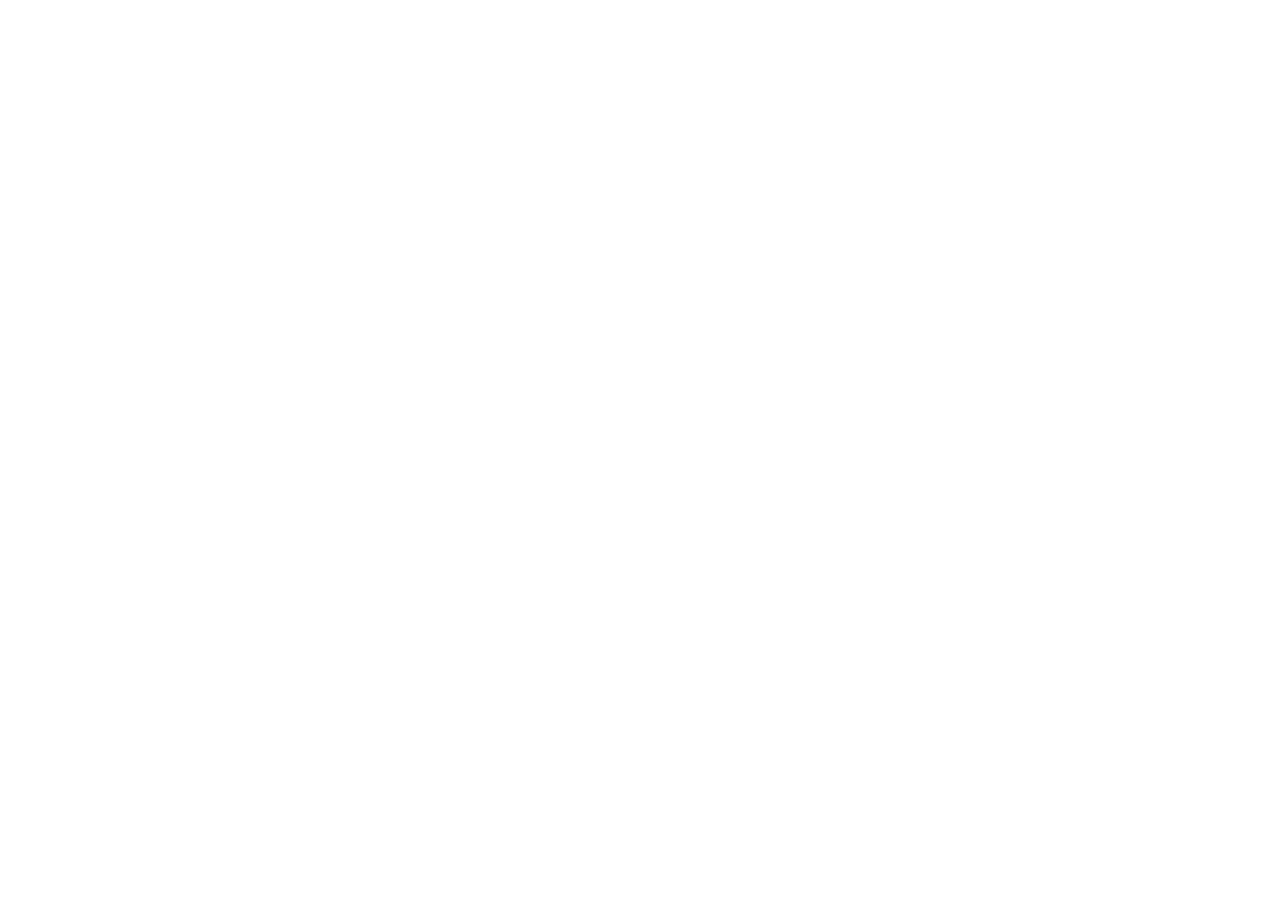
==== index.html @ 60f6ec2f "Uploaded file" ====
<!DOCTYPE html>
<html>
<head>
  <title>Page Title</title>
  <meta charset="UTF-8"/>
</head>
<body>
  <script>
let options = ['rock', 'paper', 'scissors']; 

function computerPlay() {
    return options[Math.floor(Math.random()*options.length)]; 
}

let playerWins, computerWins; 
function playRound(playerSelection, computerSelection) {

    if (options.indexOf(playerSelection) == -1) {
        playerWins = false;
        computerWins = false;
        return "Invalid input! You have to pick Rock, Paper or Scissors!";
    }

    console.log("You picked: " + playerSelection + "\n", "The computer picked: " + computerSelection);
    
    if (playerSelection == "rock" && computerSelection == "scissors") {

        playerWins = true;
        computerWins = false;
        return "You Win! Rock beats Scissors";

    } else if (playerSelection == "scissors" && computerSelection == "rock") {

        playerWins = false;
        computerWins = true;
        return "Computer Wins! Rock beats Scissors";

    } else if (playerSelection == "scissors" && computerSelection == "paper") {

        playerWins = true;
        computerWins = false;
        return "You win! Scissors beats Paper";

    } else if (playerSelection == "paper" && computerSelection == "scissors") {

        playerWins = false;
        computerWins = true;
        return "Computer Win! Scissors beats Paper";

    } else if (playerSelection == "paper" && computerSelection == "rock") {

        playerWins = true;
        computerWins = false;
        return "You win! Paper beats Rock";

    } else if (playerSelection == "rock" && computerSelection == "paper") {

        playerWins = false;
        computerWins = true;
        return "Computer Win! Paper beats Rock";

    } else { 

        playerWins = false;
        computerWins = false;
        return "Draw! You both picked " + playerSelection[0].toUpperCase() + playerSelection.slice(1); 

    }
}

let playerhandsWon = 0, computerHandsWon = 0;
function game () {
    for (round = 1; round <= 5; round++) { 
        console.log(playRound(prompt("Rock, paper or scissors?").toLowerCase(), computerPlay())); 
        if (playerWins) {
            playerhandsWon++;
        } else if (computerWins) {
            computerHandsWon++;
        }
    }
    console.log(`You won ${playerhandsWon} rounds, whereas the computer won ${computerHandsWon}.`)
    if (playerhandsWon > computerHandsWon) {
        console.log("You win overall!");
    } else {
        console.log("Computer Wins overall! Better luck next time!");
    }
}

game();

  </script>
</body>
</html>
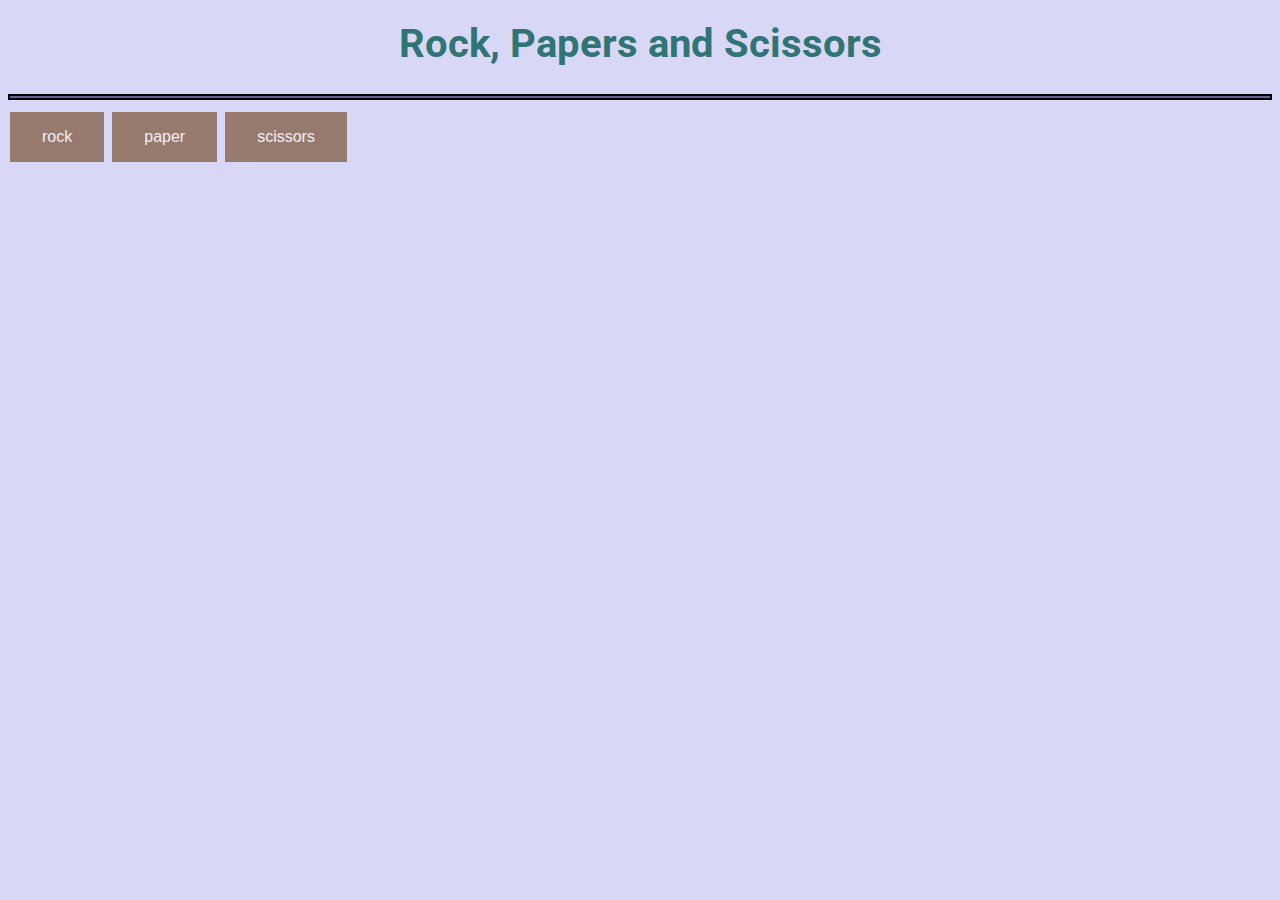
==== commit d15ab375: "Add files via upload" ====
--- a/index.html
+++ b/index.html
@@ -1,93 +1,16 @@
 <!DOCTYPE html>
 <html>
 <head>
-  <title>Page Title</title>
-  <meta charset="UTF-8"/>
+  <title>Rock Paper Scissors</title>
+  <link rel="stylesheet" href="styles.css">
 </head>
 <body>
-  <script>
-let options = ['rock', 'paper', 'scissors']; 
-
-function computerPlay() {
-    return options[Math.floor(Math.random()*options.length)]; 
-}
-
-let playerWins, computerWins; 
-function playRound(playerSelection, computerSelection) {
-
-    if (options.indexOf(playerSelection) == -1) {
-        playerWins = false;
-        computerWins = false;
-        return "Invalid input! You have to pick Rock, Paper or Scissors!";
-    }
-
-    console.log("You picked: " + playerSelection + "\n", "The computer picked: " + computerSelection);
-    
-    if (playerSelection == "rock" && computerSelection == "scissors") {
-
-        playerWins = true;
-        computerWins = false;
-        return "You Win! Rock beats Scissors";
-
-    } else if (playerSelection == "scissors" && computerSelection == "rock") {
-
-        playerWins = false;
-        computerWins = true;
-        return "Computer Wins! Rock beats Scissors";
-
-    } else if (playerSelection == "scissors" && computerSelection == "paper") {
-
-        playerWins = true;
-        computerWins = false;
-        return "You win! Scissors beats Paper";
-
-    } else if (playerSelection == "paper" && computerSelection == "scissors") {
-
-        playerWins = false;
-        computerWins = true;
-        return "Computer Win! Scissors beats Paper";
-
-    } else if (playerSelection == "paper" && computerSelection == "rock") {
-
-        playerWins = true;
-        computerWins = false;
-        return "You win! Paper beats Rock";
-
-    } else if (playerSelection == "rock" && computerSelection == "paper") {
-
-        playerWins = false;
-        computerWins = true;
-        return "Computer Win! Paper beats Rock";
-
-    } else { 
-
-        playerWins = false;
-        computerWins = false;
-        return "Draw! You both picked " + playerSelection[0].toUpperCase() + playerSelection.slice(1); 
-
-    }
-}
-
-let playerhandsWon = 0, computerHandsWon = 0;
-function game () {
-    for (round = 1; round <= 5; round++) { 
-        console.log(playRound(prompt("Rock, paper or scissors?").toLowerCase(), computerPlay())); 
-        if (playerWins) {
-            playerhandsWon++;
-        } else if (computerWins) {
-            computerHandsWon++;
-        }
-    }
-    console.log(`You won ${playerhandsWon} rounds, whereas the computer won ${computerHandsWon}.`)
-    if (playerhandsWon > computerHandsWon) {
-        console.log("You win overall!");
-    } else {
-        console.log("Computer Wins overall! Better luck next time!");
-    }
-}
-
-game();
-
-  </script>
+    <h1 id="header">Rock, Papers and Scissors</h1>
+    <hr>
+    <input type="button" value="rock" class="divider"></input>
+    <input type="button" value="paper" class="divider"></input>
+    <input type="button" value="scissors" class="divider"></input>
+  <div id="result"></div>
+  <script src="script.js"></script>
 </body>
 </html>--- a/styles.css
+++ b/styles.css
@@ -0,0 +1,45 @@
+@import url('https://fonts.googleapis.com/css2?family=Roboto&display=swap');
+
+body {
+    background-color: #D8D8F6;
+}
+
+#header {
+    text-align: center;
+    font-family: 'Roboto', sans-serif;
+    font-size: 40px;
+    margin-top: 20px;
+    font-weight: bold;
+    color: #307473;
+}
+
+hr {
+    background-color: #6b5b95 !important;
+    color:#6b5b95 !important;
+    border: solid 2px black !important;
+    height: 2px !important;
+}
+
+
+.divider{
+    display: flex;
+    justify-content: center;
+    align-items: center;
+    margin-top: 300px;
+    margin: 20px;
+    background-color: #6D3D14;
+    border: none;
+    color: white;
+    padding: 16px 32px;
+    text-align: center;
+    font-size: 16px;
+    margin: 4px 2px;
+    opacity: 0.6;
+    transition: 0.3s;
+    display: inline-block;
+    text-decoration: none;
+    cursor: pointer;
+}
+
+.divider:hover {opacity: 1}
+
